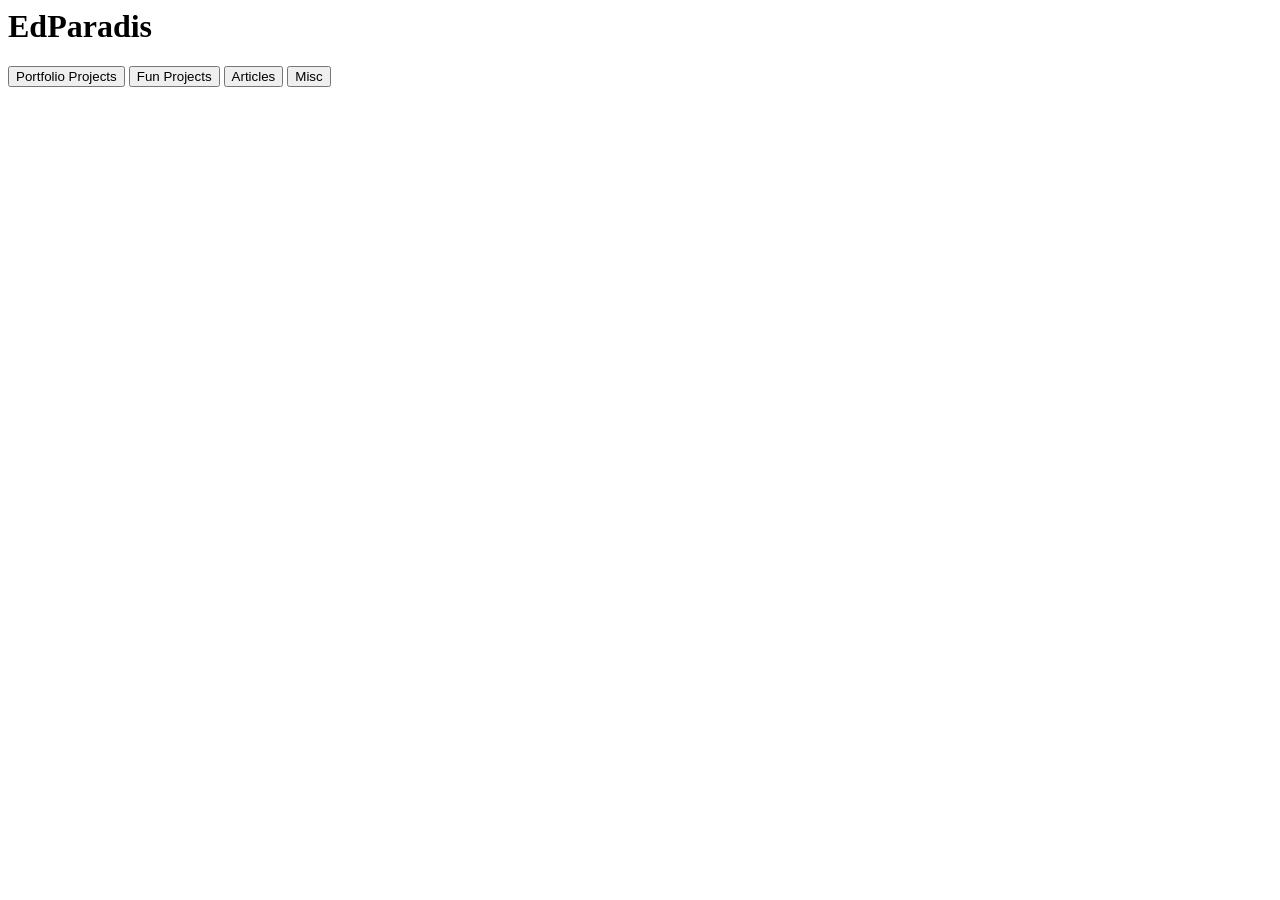
==== index.html @ b710882f "best guess at the html structure, looking at the figma" ====
<html>

<head>
    <title>Ed Paradis - Personal Website</title>
</head>

<body>
    <div id="left-column"></div>
    <div id="center-column">
        <div id="header">
            <div id="logo"></div>
            <h1><span id="first-name">Ed</span><span id="last-name">Paradis</span></h1>
        </div>
        <div id="nav">
            <button id="portfolio-projects">Portfolio Projects</button>
            <button id="fun-projects">Fun Projects</button>
            <button id="articles">Articles</button>
            <button id="misc">Misc</button>
        </div>
    </div>
    <div id="right-column"></div>
</body>

</html>
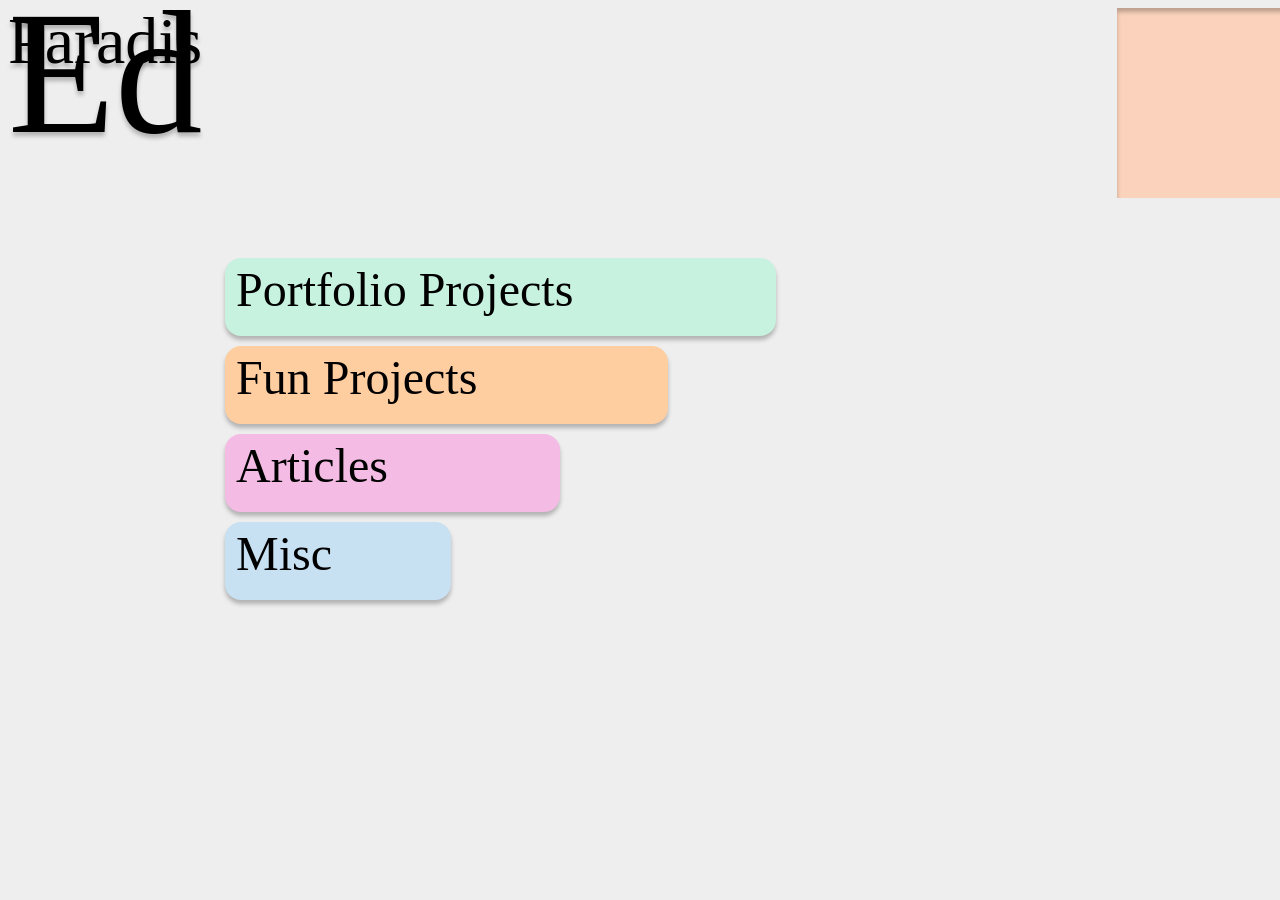
==== commit 556c628c: "what you get when you blindly cut and paste all the figma styles in. i needed to tweak the html stru" ====
--- a/index.html
+++ b/index.html
@@ -2,6 +2,7 @@
 
 <head>
     <title>Ed Paradis - Personal Website</title>
+    <link href="style.css" rel="stylesheet" />
 </head>
 
 <body>
@@ -12,10 +13,10 @@
             <h1><span id="first-name">Ed</span><span id="last-name">Paradis</span></h1>
         </div>
         <div id="nav">
-            <button id="portfolio-projects">Portfolio Projects</button>
-            <button id="fun-projects">Fun Projects</button>
-            <button id="articles">Articles</button>
-            <button id="misc">Misc</button>
+            <div id="portfolio-projects"><a>Portfolio Projects</a></div>
+            <div id="fun-projects"><a>Fun Projects</a></div>
+            <div id="articles"><a>Articles</a></div>
+            <div id="misc"><a>Misc</a></div>
         </div>
     </div>
     <div id="right-column"></div>
--- a/style.css
+++ b/style.css
@@ -0,0 +1,272 @@
+body {
+    /* Homepage screen */
+    /* Auto layout */
+    display: flex;
+    flex-direction: row;
+    align-items: flex-start;
+    padding: 10px;
+    gap: 10px;
+    position: relative;
+    width: 1280px;
+    height: 832px;
+    background: #EEEEEE;
+}
+
+#left-column {
+    /* left column */
+    width: 197px;
+    height: 812px;
+    /* Inside auto layout */
+    flex: none;
+    order: 0;
+    align-self: stretch;
+    flex-grow: 0;
+}
+
+#center-column {
+    /* center column */
+    /* Auto layout */
+    display: flex;
+    flex-direction: column;
+    align-items: flex-start;
+    padding: 28px 0px 0px;
+    gap: 10px;
+    width: 540px;
+    height: 582px;
+    /* Inside auto layout */
+    flex: none;
+    order: 1;
+    flex-grow: 0;
+}
+
+#right-column {
+    /* right column */
+    width: 269px;
+    height: 812px;
+    /* Inside auto layout */
+    flex: none;
+    order: 2;
+    align-self: stretch;
+    flex-grow: 0;
+}
+
+#header {
+    /* Header */
+    width: 540px;
+    height: 202px;
+    /* Inside auto layout */
+    flex: none;
+    order: 0;
+    align-self: stretch;
+    flex-grow: 0;
+}
+
+#logo {
+    /* image or logo or something */
+    position: absolute;
+    width: 190px;
+    height: 190px;
+    right: 1px;
+    top: 0px;
+    background: #FBD3BC;
+    box-shadow: inset 0px 4px 4px rgba(0, 0, 0, 0.25);
+}
+
+#first-name {
+    /* Ed Paradis */
+    position: absolute;
+    width: 195px;
+    height: 202px;
+    left: 0px;
+    top: 0px;
+    font-family: 'Times New Roman';
+    font-style: normal;
+    font-weight: 400;
+    font-size: 175px;
+    line-height: 130px;
+    /* or 75% */
+    color: #000000;
+    text-shadow: 0px 4px 4px rgba(0, 0, 0, 0.25);
+}
+
+#last-name {
+    /* Ed Paradis */
+    position: absolute;
+    width: 195px;
+    height: 202px;
+    left: 0px;
+    top: 0px;
+    font-family: 'Times New Roman';
+    font-style: normal;
+    font-weight: 400;
+    font-size: 66px;
+    line-height: 66px;
+    /* or 100% */
+    color: #000000;
+    text-shadow: 0px 4px 4px rgba(0, 0, 0, 0.25);
+}
+
+#nav {
+    /* Nav */
+    /* Auto layout */
+    display: flex;
+    flex-direction: column;
+    align-items: flex-start;
+    padding: 0px;
+    gap: 10px;
+    width: 540px;
+    height: 342px;
+    /* Inside auto layout */
+    flex: none;
+    order: 1;
+    align-self: stretch;
+    flex-grow: 0;
+}
+
+#portfolio-projects {
+    /* Nav Item */
+    /* Auto layout */
+    display: flex;
+    flex-direction: column;
+    justify-content: space-between;
+    align-items: flex-start;
+    padding: 0px 0px 0px 11px;
+    gap: 10px;
+    width: 540px;
+    height: 78px;
+    background: #C7F2E0;
+    box-shadow: 0px 4px 4px rgba(0, 0, 0, 0.25);
+    border-radius: 16px;
+    /* Inside auto layout */
+    flex: none;
+    order: 0;
+    flex-grow: 0;
+}
+
+#portfolio-projects a {
+    /* Portfolio Projects */
+    width: 364px;
+    height: 64px;
+    font-family: 'Futura';
+    font-style: normal;
+    font-weight: 500;
+    font-size: 48px;
+    line-height: 64px;
+    /* identical to box height */
+    color: #000000;
+    /* Inside auto layout */
+    flex: none;
+    order: 0;
+    flex-grow: 0;
+}
+
+#fun-projects {
+    /* Nav Item */
+    /* Auto layout */
+    display: flex;
+    flex-direction: column;
+    justify-content: space-between;
+    align-items: flex-start;
+    padding: 0px 0px 0px 11px;
+    gap: 10px;
+    width: 432px;
+    height: 78px;
+    background: #FECEA1;
+    box-shadow: 0px 4px 4px rgba(0, 0, 0, 0.25);
+    border-radius: 16px;
+    /* Inside auto layout */
+    flex: none;
+    order: 1;
+    flex-grow: 0;
+}
+
+#fun-projects a {
+    /* Fun Projects */
+    width: 258px;
+    height: 64px;
+    font-family: 'Futura';
+    font-style: normal;
+    font-weight: 500;
+    font-size: 48px;
+    line-height: 64px;
+    /* identical to box height */
+    color: #000000;
+    /* Inside auto layout */
+    flex: none;
+    order: 0;
+    flex-grow: 0;
+}
+
+#articles {
+    /* Nav Item */
+    /* Auto layout */
+    display: flex;
+    flex-direction: column;
+    justify-content: space-between;
+    align-items: flex-start;
+    padding: 0px 0px 0px 11px;
+    gap: 10px;
+    width: 324px;
+    height: 78px;
+    background: #F4BBE4;
+    box-shadow: 0px 4px 4px rgba(0, 0, 0, 0.25);
+    border-radius: 16px;
+    /* Inside auto layout */
+    flex: none;
+    order: 2;
+    flex-grow: 0;
+}
+
+#articles a {
+    /* Articles */
+    width: 162px;
+    height: 64px;
+    font-family: 'Futura';
+    font-style: normal;
+    font-weight: 500;
+    font-size: 48px;
+    line-height: 64px;
+    /* identical to box height */
+    color: #000000;
+    /* Inside auto layout */
+    flex: none;
+    order: 0;
+    flex-grow: 0;
+}
+
+#misc {
+    /* Nav Item */
+    /* Auto layout */
+    display: flex;
+    flex-direction: column;
+    justify-content: space-between;
+    align-items: flex-start;
+    padding: 0px 0px 0px 11px;
+    gap: 10px;
+    width: 215px;
+    height: 78px;
+    background: #C7E0F2;
+    box-shadow: 0px 4px 4px rgba(0, 0, 0, 0.25);
+    border-radius: 16px;
+    /* Inside auto layout */
+    flex: none;
+    order: 3;
+    flex-grow: 0;
+}
+
+#misc a {
+    /* Misc */
+    width: 101px;
+    height: 64px;
+    font-family: 'Futura';
+    font-style: normal;
+    font-weight: 500;
+    font-size: 48px;
+    line-height: 64px;
+    /* identical to box height */
+    color: #000000;
+    /* Inside auto layout */
+    flex: none;
+    order: 0;
+    flex-grow: 0;
+}
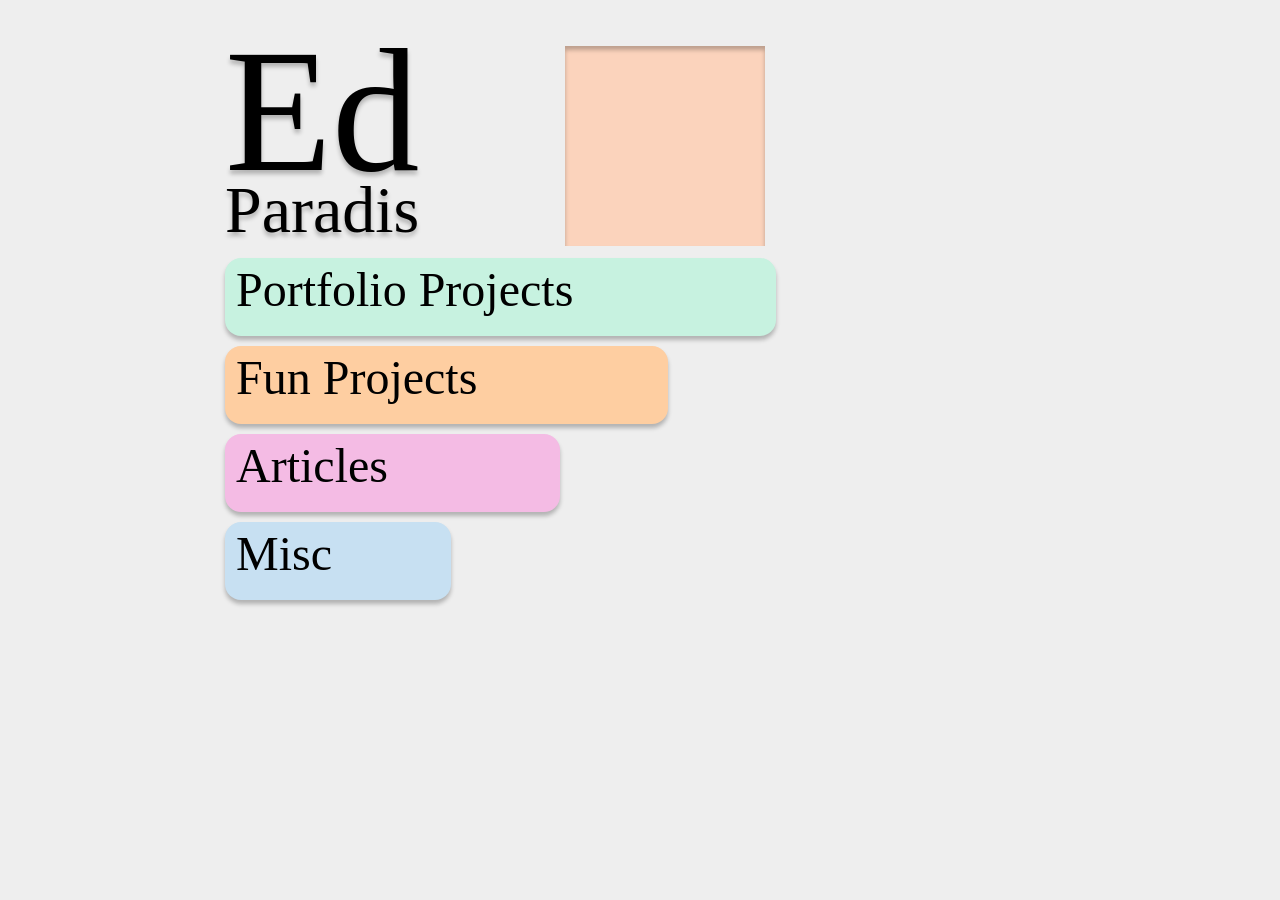
==== commit 6c45e986: "multi-typeface-style text elements do not seem to be translatable to css in a rote fashion. using au" ====
--- a/index.html
+++ b/index.html
@@ -10,7 +10,10 @@
     <div id="center-column">
         <div id="header">
             <div id="logo"></div>
-            <h1><span id="first-name">Ed</span><span id="last-name">Paradis</span></h1>
+            <div id="name">
+                <div id="first">Ed</div>
+                <div id="last">Paradis</div>
+            </div>
         </div>
         <div id="nav">
             <div id="portfolio-projects"><a>Portfolio Projects</a></div>
--- a/style.css
+++ b/style.css
@@ -15,7 +15,7 @@
 #left-column {
     /* left column */
     width: 197px;
-    height: 812px;
+    /* height: 812px; */
     /* Inside auto layout */
     flex: none;
     order: 0;
@@ -32,7 +32,7 @@
     padding: 28px 0px 0px;
     gap: 10px;
     width: 540px;
-    height: 582px;
+    /* height: 582px; */
     /* Inside auto layout */
     flex: none;
     order: 1;
@@ -42,7 +42,7 @@
 #right-column {
     /* right column */
     width: 269px;
-    height: 812px;
+    /* height: 812px; */
     /* Inside auto layout */
     flex: none;
     order: 2;
@@ -52,6 +52,12 @@
 
 #header {
     /* Header */
+    /* Auto layout */
+    display: flex;
+    flex-direction: row;
+    justify-content: space-between;
+    align-items: flex-start;
+    padding: 0px;
     width: 540px;
     height: 202px;
     /* Inside auto layout */
@@ -63,47 +69,65 @@
 
 #logo {
     /* image or logo or something */
-    position: absolute;
-    width: 190px;
-    height: 190px;
-    right: 1px;
-    top: 0px;
+    width: 200px;
+    height: 200px;
     background: #FBD3BC;
     box-shadow: inset 0px 4px 4px rgba(0, 0, 0, 0.25);
-}
-
-#first-name {
-    /* Ed Paradis */
-    position: absolute;
+    /* Inside auto layout */
+    flex: none;
+    order: 1;
+    flex-grow: 0;
+}
+
+#name {
+    /* name */
+    /* Auto layout */
+    display: flex;
+    flex-direction: column;
+    align-items: flex-start;
+    padding: 0px;
     width: 195px;
-    height: 202px;
-    left: 0px;
-    top: 0px;
+    height: 197px;
+    /* Inside auto layout */
+    flex: none;
+    order: 0;
+    flex-grow: 0;
+}
+
+#first {
+    /* Ed */
+    width: 195px;
+    height: 131px;
     font-family: 'Times New Roman';
     font-style: normal;
     font-weight: 400;
     font-size: 175px;
     line-height: 130px;
-    /* or 75% */
+    /* identical to box height, or 75% */
     color: #000000;
     text-shadow: 0px 4px 4px rgba(0, 0, 0, 0.25);
-}
-
-#last-name {
-    /* Ed Paradis */
-    position: absolute;
+    /* Inside auto layout */
+    flex: none;
+    order: 0;
+    flex-grow: 0;
+}
+
+#last {
+    /* Paradis */
     width: 195px;
-    height: 202px;
-    left: 0px;
-    top: 0px;
+    height: 66px;
     font-family: 'Times New Roman';
     font-style: normal;
     font-weight: 400;
     font-size: 66px;
     line-height: 66px;
-    /* or 100% */
+    /* identical to box height, or 100% */
     color: #000000;
     text-shadow: 0px 4px 4px rgba(0, 0, 0, 0.25);
+    /* Inside auto layout */
+    flex: none;
+    order: 1;
+    flex-grow: 0;
 }
 
 #nav {
